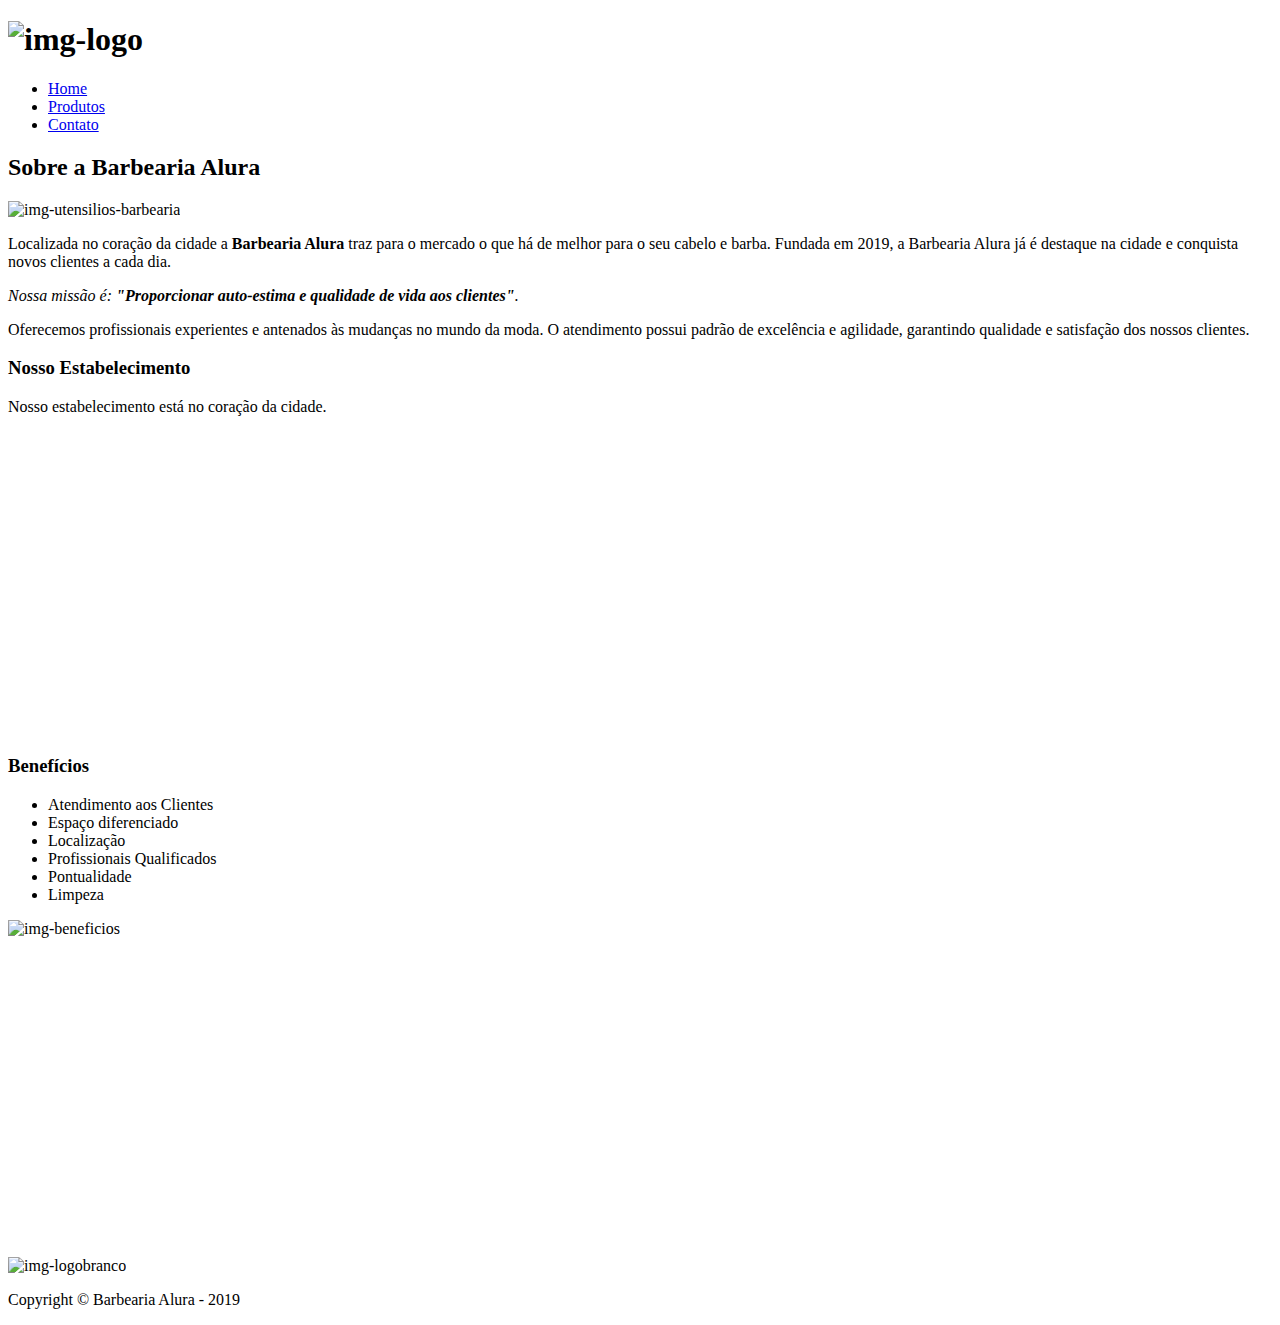
==== index.html @ 0dbb6359 "criação do site" ====
<!DOCTYPE html>
<html lang="pt-br">
<head>
    <meta charset="UTF-8">
    <meta http-equiv="X-UA-Compatible" content="IE=edge">
    <meta name="viewport" content="width=device-width, initial-scale=1.0">
    <link rel="stylesheet" href="style.css">
    <title>Barbearia Alura</title>
</head>
<body>

    <header>
        <div class="box">
            <h1><img src="imagem/logo.png" alt="img-logo"></h1>
                <nav>
                    <span class="mobile-btn"></span>
                    <ul class="menu-mobile">
                        <li>
                            <a href="index.html">Home</a>
                        </li>   
                        <li>
                            <a href="produtos.html">Produtos</a>
                        </li> 
                        <li>
                            <a href="contato.html">Contato</a>
                        </li> 
                    </ul>                    
                </nav>          
        </div>
    </header>
    
    <main>
        <section class="primary">
            <h2 class="tittle">Sobre a Barbearia Alura</h2>

            <img class="itens-barber" src="imagem/utensilios.jpg" alt="img-utensilios-barbearia">

            <p>Localizada no coração da cidade a <strong>Barbearia Alura</strong> traz para o mercado o que há de melhor para o seu cabelo e barba. 
            Fundada em 2019, a Barbearia Alura já é destaque na cidade e conquista novos clientes a cada dia.</p>
        
            <p id="mission"><em>Nossa missão é: <strong>"Proporcionar auto-estima e qualidade de vida aos clientes"</strong>.</em></p>
        
            <p>Oferecemos profissionais experientes e antenados às mudanças no mundo da moda. 
            O atendimento possui padrão de excelência e agilidade, garantindo qualidade e satisfação dos nossos clientes.</p>
        </section>

        <section class="maps">
            <h3 class="tittle">Nosso Estabelecimento</h3>
            <p>Nosso estabelecimento está no coração da cidade.</p>

            <div class="content-map">
                <iframe src="https://www.google.com/maps/embed?pb=!1m18!1m12!1m3!1d3656.449840474898!2d-46.634520585219285!3d-23.58819478466963!2m3!1f0!2f0!3f0!3m2!1i1024!2i768!4f13.1!3m3!1m2!1s0x94ce59a3036d251f%3A0x69403ca8c58fb332!2sEdif%C3%ADcio%20Santa%20Julia%20-%20Rua%20Vergueiro%2C%203185%20-%20Vila%20Mariana%2C%20S%C3%A3o%20Paulo%20-%20SP%2C%2004101-300!5e0!3m2!1spt-BR!2sbr!4v1635716745251!5m2!1spt-BR!2sbr" width="100%" height="300" style="border:0;" allowfullscreen="" loading="lazy"></iframe>   
            </div>

        </section>

        <section class="benefits">
            <h3 class="tittle">Benefícios</h3>

        <div class="benefits-content">
            <ul class="benefits-list">
                <li class="itens">Atendimento aos Clientes</li>
                <li class="itens">Espaço diferenciado</li>
                <li class="itens">Localização</li>
                <li class="itens">Profissionais Qualificados</li>
                <li class="itens">Pontualidade</li>
                <li class="itens">Limpeza</li>
            </ul><img src="imagem/beneficios.jpg" alt="img-beneficios" class="benefits-image">
        </div>

            <div class="video">
                <iframe width="100%" height="315" src="https://www.youtube.com/embed/wcVVXUV0YUY" frameborder="0" allow="accelerometer; autoplay; encrypted-media; gyroscope; picture-in-picture" allowfullscreen></iframe>
            </div>
        </section>
    </main>

    <footer>
        <img src="imagem/logo-branco.png" alt="img-logobranco">
        <p class="copyright">Copyright &copy; Barbearia Alura - 2019</p>
    </footer>
    
    <script src="https://cdnjs.cloudflare.com/ajax/libs/jquery/3.1.1/jquery.min.js"></script>
    <script src="script.js"></script>

</body>
</html>
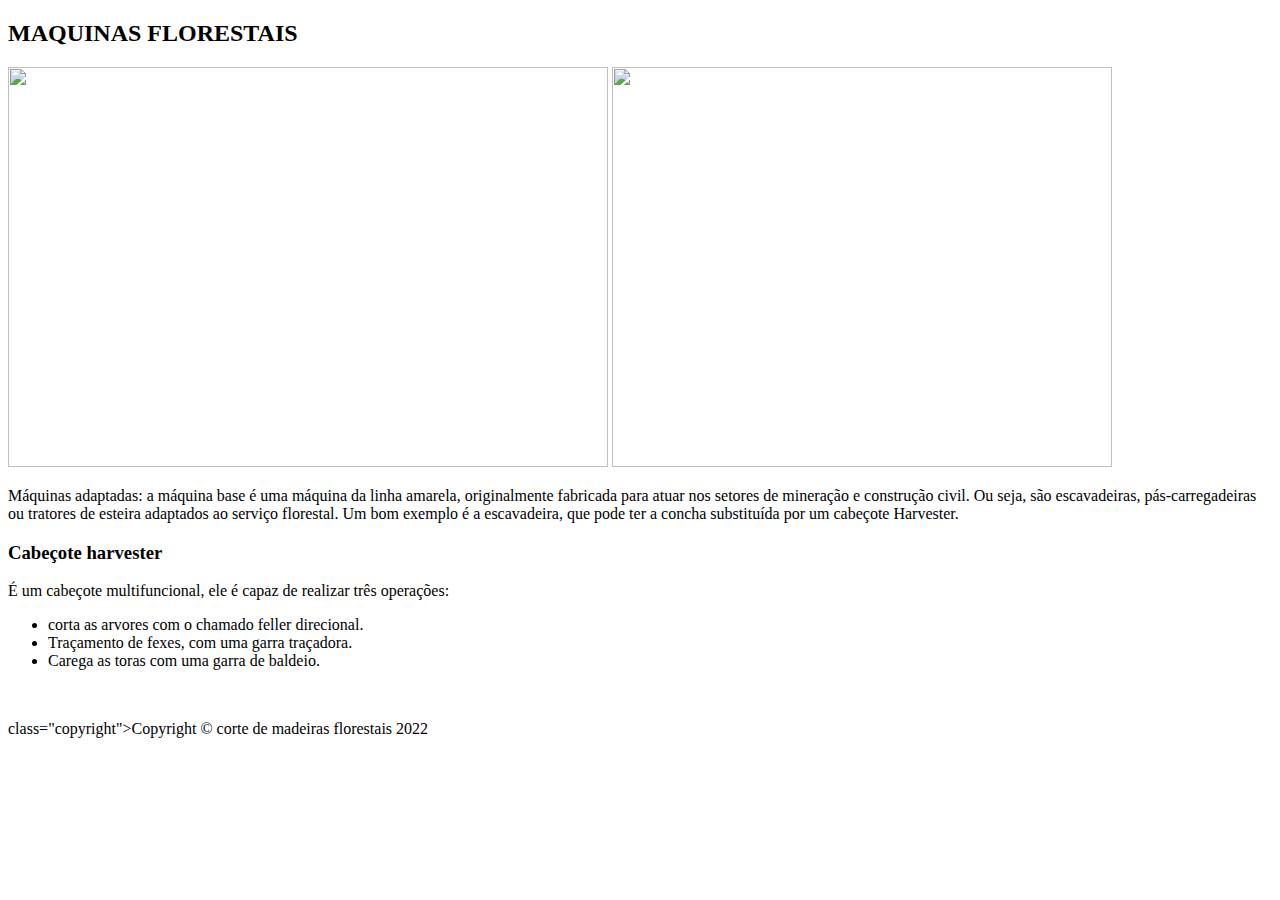
==== commit 5f6ad9a3: "Rename untitled.html to index.html" ====
--- a/index.html
+++ b/index.html
@@ -5,82 +5,55 @@
     <meta http-equiv="X-UA-Compatible" content="IE=edge">
     <meta name="viewport" content="width=device-width, initial-scale=1.0">
     <link rel="stylesheet" href="style.css">
-    <title>Barbearia Alura</title>
+    <title>harvard florestal </title>
 </head>
 <body>
 
     <header>
-        <div class="box">
-            <h1><img src="imagem/logo.png" alt="img-logo"></h1>
-                <nav>
-                    <span class="mobile-btn"></span>
-                    <ul class="menu-mobile">
-                        <li>
-                            <a href="index.html">Home</a>
-                        </li>   
-                        <li>
-                            <a href="produtos.html">Produtos</a>
-                        </li> 
-                        <li>
-                            <a href="contato.html">Contato</a>
-                        </li> 
-                    </ul>                    
-                </nav>          
-        </div>
-    </header>
+           </header>
     
     <main>
         <section class="primary">
-            <h2 class="tittle">Sobre a Barbearia Alura</h2>
+            <h2 class="tittle">MAQUINAS FLORESTAIS </h2>
 
-            <img class="itens-barber" src="imagem/utensilios.jpg" alt="img-utensilios-barbearia">
+            <img class="itens-barber" src="https://www.grupotimber.com.br/wp-content/uploads/H6.jpg" height="400" width="600"> 
 
-            <p>Localizada no coração da cidade a <strong>Barbearia Alura</strong> traz para o mercado o que há de melhor para o seu cabelo e barba. 
-            Fundada em 2019, a Barbearia Alura já é destaque na cidade e conquista novos clientes a cada dia.</p>
+            <img class="itens-barber" src="https://encrypted-tbn0.gstatic.com/images?q=tbn:ANd9GcTOUvo_uA0IsPD1M4EF8EEAFFPL6lYLOnnGgfQAnYRJIyRSoTTzPvd9uU5ywr3mOJPaQa0&usqp=CAU"  height="400" width="500">
+
+
+            <p>Máquinas adaptadas: a máquina base é uma máquina da linha amarela, originalmente fabricada para atuar nos setores de mineração e construção civil. Ou seja, são escavadeiras, pás-carregadeiras ou tratores de esteira adaptados ao serviço florestal. Um bom exemplo é a escavadeira, que pode ter a concha substituída por um cabeçote Harvester.<strong></strong> </p>
         
-            <p id="mission"><em>Nossa missão é: <strong>"Proporcionar auto-estima e qualidade de vida aos clientes"</strong>.</em></p>
+            <p id="mission"><em> <strong></strong></em></p>
         
-            <p>Oferecemos profissionais experientes e antenados às mudanças no mundo da moda. 
-            O atendimento possui padrão de excelência e agilidade, garantindo qualidade e satisfação dos nossos clientes.</p>
+            <p></p>
         </section>
 
         <section class="maps">
-            <h3 class="tittle">Nosso Estabelecimento</h3>
-            <p>Nosso estabelecimento está no coração da cidade.</p>
-
-            <div class="content-map">
-                <iframe src="https://www.google.com/maps/embed?pb=!1m18!1m12!1m3!1d3656.449840474898!2d-46.634520585219285!3d-23.58819478466963!2m3!1f0!2f0!3f0!3m2!1i1024!2i768!4f13.1!3m3!1m2!1s0x94ce59a3036d251f%3A0x69403ca8c58fb332!2sEdif%C3%ADcio%20Santa%20Julia%20-%20Rua%20Vergueiro%2C%203185%20-%20Vila%20Mariana%2C%20S%C3%A3o%20Paulo%20-%20SP%2C%2004101-300!5e0!3m2!1spt-BR!2sbr!4v1635716745251!5m2!1spt-BR!2sbr" width="100%" height="300" style="border:0;" allowfullscreen="" loading="lazy"></iframe>   
-            </div>
+            <h3 class="tittle"></h3>
+            <p> </p>
 
         </section>
 
         <section class="benefits">
-            <h3 class="tittle">Benefícios</h3>
-
+            <h3 class="tittle"><strong> Cabeçote harvester </strong> </h3>
+É um cabeçote multifuncional, ele é capaz de realizar três operações:
         <div class="benefits-content">
             <ul class="benefits-list">
-                <li class="itens">Atendimento aos Clientes</li>
-                <li class="itens">Espaço diferenciado</li>
-                <li class="itens">Localização</li>
-                <li class="itens">Profissionais Qualificados</li>
-                <li class="itens">Pontualidade</li>
-                <li class="itens">Limpeza</li>
-            </ul><img src="imagem/beneficios.jpg" alt="img-beneficios" class="benefits-image">
-        </div>
-
-            <div class="video">
-                <iframe width="100%" height="315" src="https://www.youtube.com/embed/wcVVXUV0YUY" frameborder="0" allow="accelerometer; autoplay; encrypted-media; gyroscope; picture-in-picture" allowfullscreen></iframe>
-            </div>
-        </section>
+                <li class="itens">corta as arvores com o chamado feller direcional.</li>
+                <li class="itens">Traçamento de fexes, com uma garra traçadora.</li>
+                <li class="itens">Carega as toras com uma garra de baldeio. </li>
+                
+        
+        
     </main>
 
     <footer>
-        <img src="imagem/logo-branco.png" alt="img-logobranco">
-        <p class="copyright">Copyright &copy; Barbearia Alura - 2019</p>
+        <img src="https://imagens.mfrural.com.br/mfrural-produtos-us/148243-364149-1986798-harvester-waratah-h270e-escavadeira-hyundai.jpg" alt="">
+        <p>class="copyright">Copyright &copy; corte de madeiras florestais 2022</p>
     </footer>
     
     <script src="https://cdnjs.cloudflare.com/ajax/libs/jquery/3.1.1/jquery.min.js"></script>
     <script src="script.js"></script>
 
 </body>
-</html>+</html>
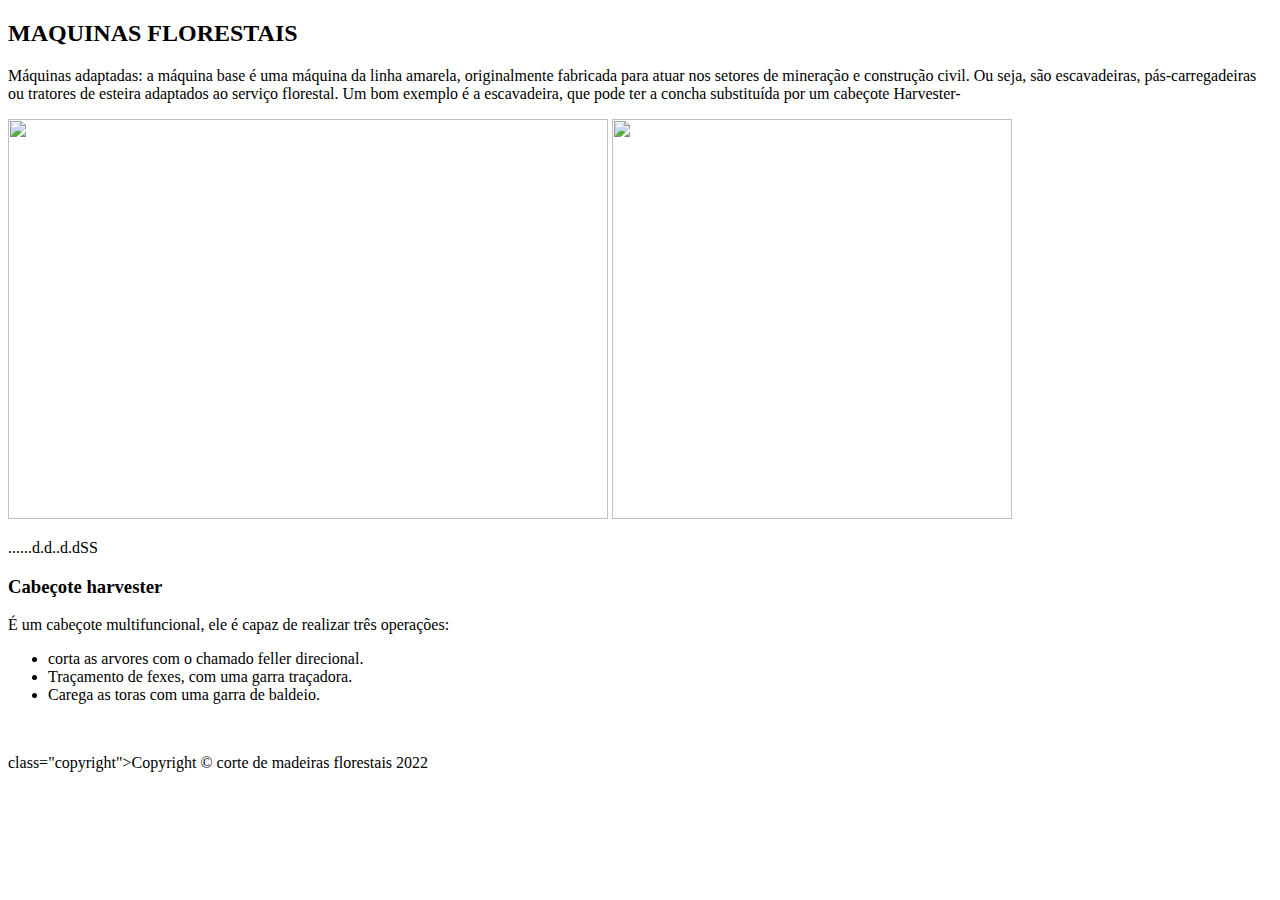
==== commit 0337c13a: "Add files via upload" ====
--- a/index.html
+++ b/index.html
@@ -15,13 +15,13 @@
     <main>
         <section class="primary">
             <h2 class="tittle">MAQUINAS FLORESTAIS </h2>
-
+            <p> Máquinas adaptadas: a máquina base é uma máquina da linha amarela, originalmente fabricada para atuar nos setores de mineração e construção civil. Ou seja, são escavadeiras, pás-carregadeiras ou tratores de esteira adaptados ao serviço florestal. Um bom exemplo é a escavadeira, que pode ter a concha substituída por um cabeçote Harvester-</p>
             <img class="itens-barber" src="https://www.grupotimber.com.br/wp-content/uploads/H6.jpg" height="400" width="600"> 
 
-            <img class="itens-barber" src="https://encrypted-tbn0.gstatic.com/images?q=tbn:ANd9GcTOUvo_uA0IsPD1M4EF8EEAFFPL6lYLOnnGgfQAnYRJIyRSoTTzPvd9uU5ywr3mOJPaQa0&usqp=CAU"  height="400" width="500">
+            <img class="itens-barber" src="https://encrypted-tbn0.gstatic.com/images?q=tbn:ANd9GcTOUvo_uA0IsPD1M4EF8EEAFFPL6lYLOnnGgfQAnYRJIyRSoTTzPvd9uU5ywr3mOJPaQa0&usqp=CAU"  height="400" width="400">
 
 
-            <p>Máquinas adaptadas: a máquina base é uma máquina da linha amarela, originalmente fabricada para atuar nos setores de mineração e construção civil. Ou seja, são escavadeiras, pás-carregadeiras ou tratores de esteira adaptados ao serviço florestal. Um bom exemplo é a escavadeira, que pode ter a concha substituída por um cabeçote Harvester.<strong></strong> </p>
+            <p>......d.d..d.dSS<strong></strong> </p>
         
             <p id="mission"><em> <strong></strong></em></p>
         
@@ -36,12 +36,12 @@
 
         <section class="benefits">
             <h3 class="tittle"><strong> Cabeçote harvester </strong> </h3>
-É um cabeçote multifuncional, ele é capaz de realizar três operações:
+<p>É um cabeçote multifuncional, ele é capaz de realizar três operações:</p>
         <div class="benefits-content">
             <ul class="benefits-list">
-                <li class="itens">corta as arvores com o chamado feller direcional.</li>
-                <li class="itens">Traçamento de fexes, com uma garra traçadora.</li>
-                <li class="itens">Carega as toras com uma garra de baldeio. </li>
+                <li class="itens"> corta as arvores com o chamado feller direcional. </li>
+                <li class="itens"> Traçamento de fexes, com uma garra traçadora.</li>
+                <li class="itens"> Carega as toras com uma garra de baldeio. </li>
                 
         
         
@@ -56,4 +56,4 @@
     <script src="script.js"></script>
 
 </body>
-</html>
+</html>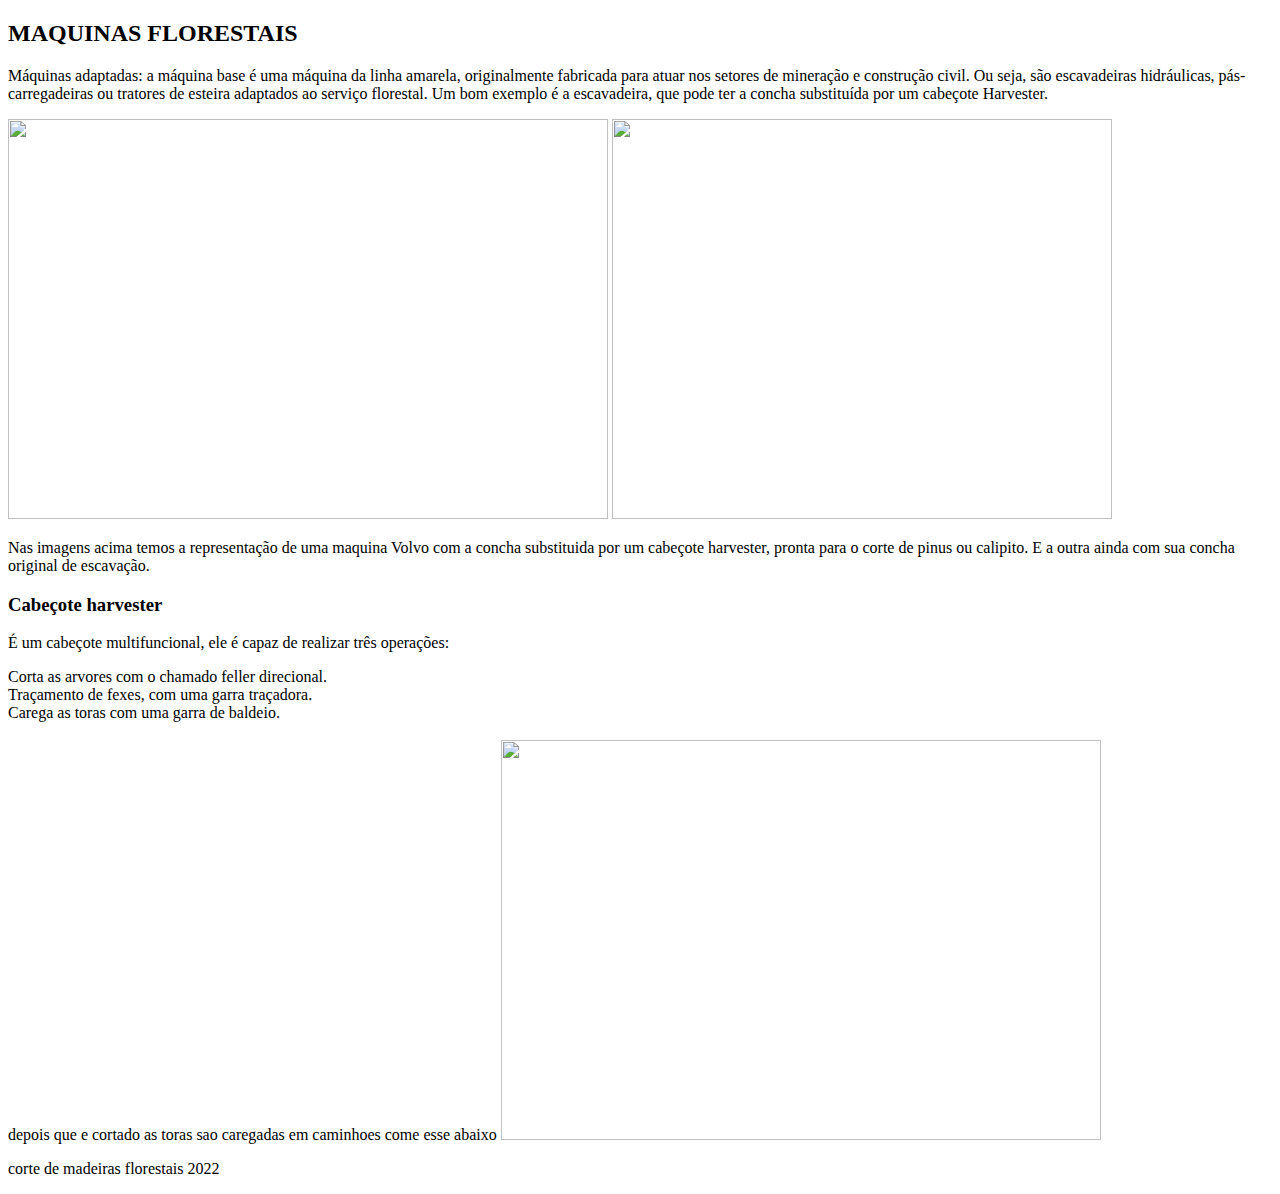
==== commit 32cff92b: "Add files via upload" ====
--- a/index.html
+++ b/index.html
@@ -9,51 +9,41 @@
 </head>
 <body>
 
-    <header>
-           </header>
     
     <main>
         <section class="primary">
-            <h2 class="tittle">MAQUINAS FLORESTAIS </h2>
-            <p> Máquinas adaptadas: a máquina base é uma máquina da linha amarela, originalmente fabricada para atuar nos setores de mineração e construção civil. Ou seja, são escavadeiras, pás-carregadeiras ou tratores de esteira adaptados ao serviço florestal. Um bom exemplo é a escavadeira, que pode ter a concha substituída por um cabeçote Harvester-</p>
-            <img class="itens-barber" src="https://www.grupotimber.com.br/wp-content/uploads/H6.jpg" height="400" width="600"> 
+            <h2 class="tittle">MAQUINAS FLORESTAIS</h2>
+            <p> Máquinas adaptadas: a máquina base é uma máquina da linha amarela, originalmente fabricada para atuar nos setores de mineração e construção civil. Ou seja, são escavadeiras hidráulicas, pás-carregadeiras ou tratores de esteira adaptados ao serviço florestal. Um bom exemplo é a escavadeira, que pode ter a concha substituída por um cabeçote Harvester.</p>
+           
 
-            <img class="itens-barber" src="https://encrypted-tbn0.gstatic.com/images?q=tbn:ANd9GcTOUvo_uA0IsPD1M4EF8EEAFFPL6lYLOnnGgfQAnYRJIyRSoTTzPvd9uU5ywr3mOJPaQa0&usqp=CAU"  height="400" width="400">
+            <img class="itens-barber" src="https://www.guiaflorestal.com.br/media/sig_JXsUyigKXm/categorias/cabecotes-florestais/cabecotes-florestais-02.jpeg" height="400" width="600"> 
 
+            <img src="https://brasil.agrofystatic.com/media/catalog/product/cache/1/image/850x600/0dc2d03fe217f8c83829496872af24a0/e/s/escavadeira-hidr-ulica-i-volvo-Sotreq-agrofy-1-20220204142928.jpg?usewebp=true" height="400" width="500">
 
-            <p>......d.d..d.dSS<strong></strong> </p>
-        
-            <p id="mission"><em> <strong></strong></em></p>
-        
-            <p></p>
-        </section>
+<br>
 
-        <section class="maps">
-            <h3 class="tittle"></h3>
-            <p> </p>
+           <p>Nas imagens acima temos a representação de uma maquina Volvo com a concha substituida por um cabeçote harvester, pronta para o corte de pinus ou calipito. E a outra ainda com sua concha original de escavação.  </p>
 
-        </section>
+            <h3 class="tittle"><strong> Cabeçote harvester </strong> </h3>
 
-        <section class="benefits">
-            <h3 class="tittle"><strong> Cabeçote harvester </strong> </h3>
-<p>É um cabeçote multifuncional, ele é capaz de realizar três operações:</p>
-        <div class="benefits-content">
-            <ul class="benefits-list">
-                <li class="itens"> corta as arvores com o chamado feller direcional. </li>
+            <p> É um cabeçote multifuncional, ele é capaz de realizar três operações:</p>
+    
+                <li class="itens"> Corta as arvores com o chamado feller direcional. </li>
                 <li class="itens"> Traçamento de fexes, com uma garra traçadora.</li>
                 <li class="itens"> Carega as toras com uma garra de baldeio. </li>
-                
-        
+        <br>
         
     </main>
 
     <footer>
-        <img src="https://imagens.mfrural.com.br/mfrural-produtos-us/148243-364149-1986798-harvester-waratah-h270e-escavadeira-hyundai.jpg" alt="">
-        <p>class="copyright">Copyright &copy; corte de madeiras florestais 2022</p>
+
+            <a> depois que e cortado as toras sao caregadas em caminhoes come esse abaixo </a>
+</body>
+
+        <img src="https://www.mercedes-benz.com.br/resources/media/releases/gallery/original/20180412_24ba286573ca428f99af788fda73a32d_actros-2651-6x4-1.jpg"  height="400" width="600">
+
+
+                <p>corte de madeiras florestais 2022</p>
     </footer>
-    
-    <script src="https://cdnjs.cloudflare.com/ajax/libs/jquery/3.1.1/jquery.min.js"></script>
-    <script src="script.js"></script>
 
-</body>
 </html>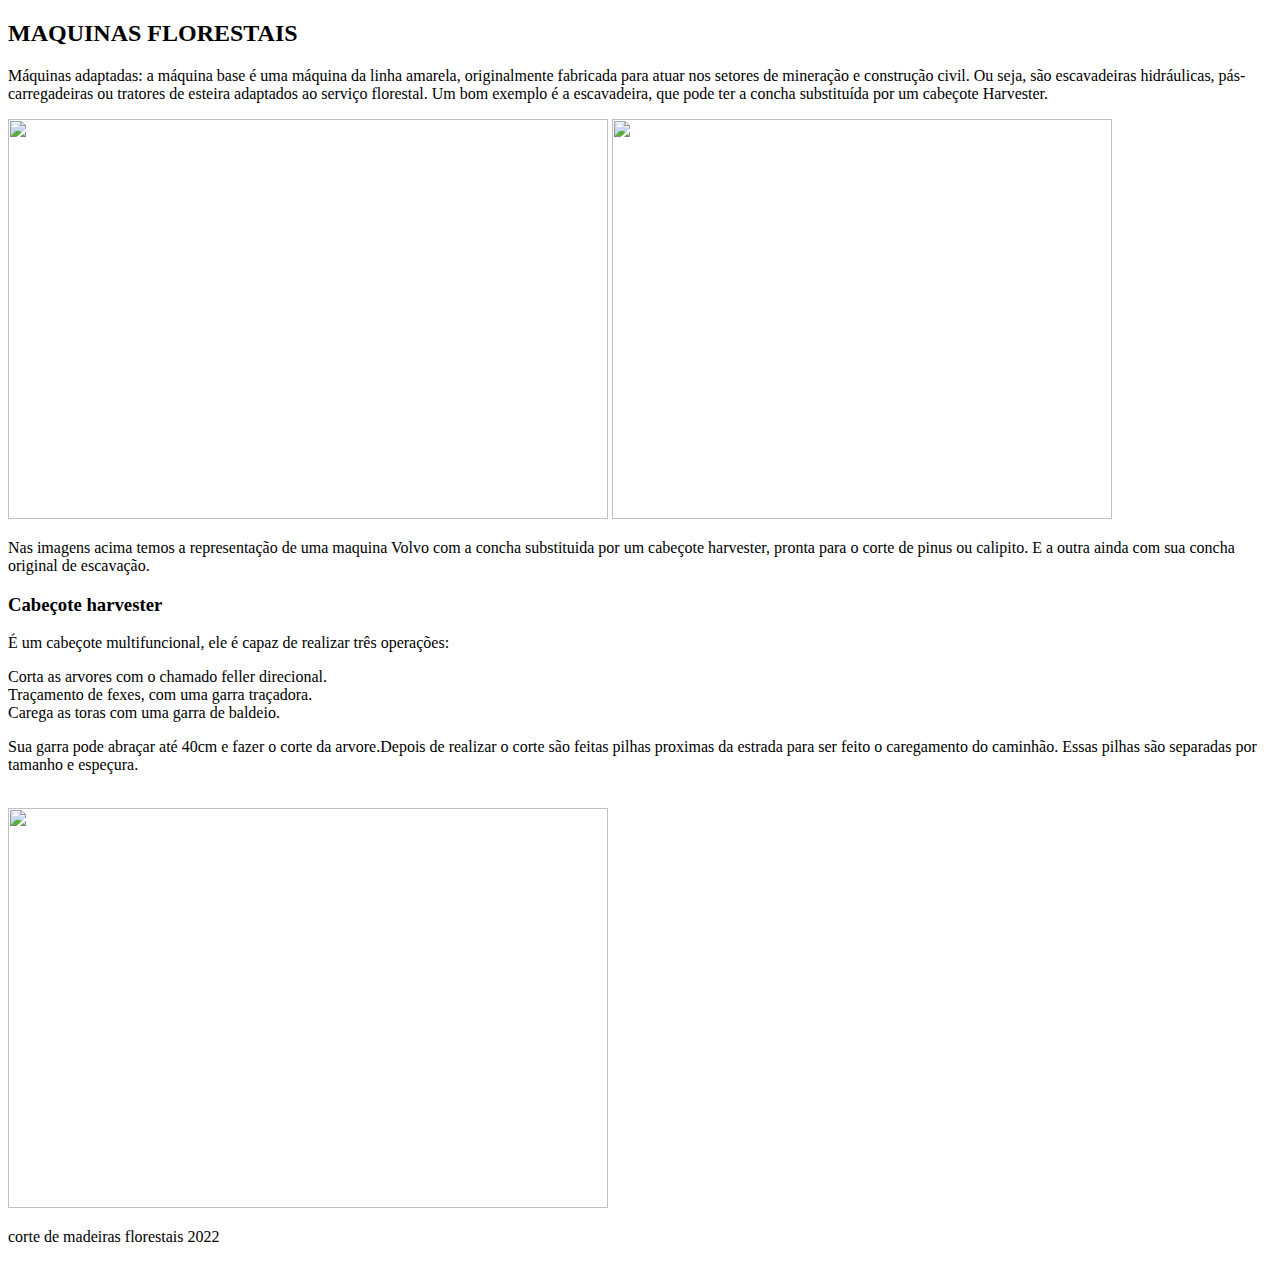
==== commit 9ffaa711: "Add files via upload" ====
--- a/index.html
+++ b/index.html
@@ -31,13 +31,15 @@
                 <li class="itens"> Corta as arvores com o chamado feller direcional. </li>
                 <li class="itens"> Traçamento de fexes, com uma garra traçadora.</li>
                 <li class="itens"> Carega as toras com uma garra de baldeio. </li>
+            
+            <p>Sua garra pode abraçar até 40cm e fazer o corte da arvore.Depois de realizar o corte são feitas pilhas proximas da estrada para ser feito o caregamento do caminhão. Essas pilhas são separadas por tamanho e espeçura.</p>
         <br>
         
     </main>
 
     <footer>
 
-            <a> depois que e cortado as toras sao caregadas em caminhoes come esse abaixo </a>
+            
 </body>
 
         <img src="https://www.mercedes-benz.com.br/resources/media/releases/gallery/original/20180412_24ba286573ca428f99af788fda73a32d_actros-2651-6x4-1.jpg"  height="400" width="600">
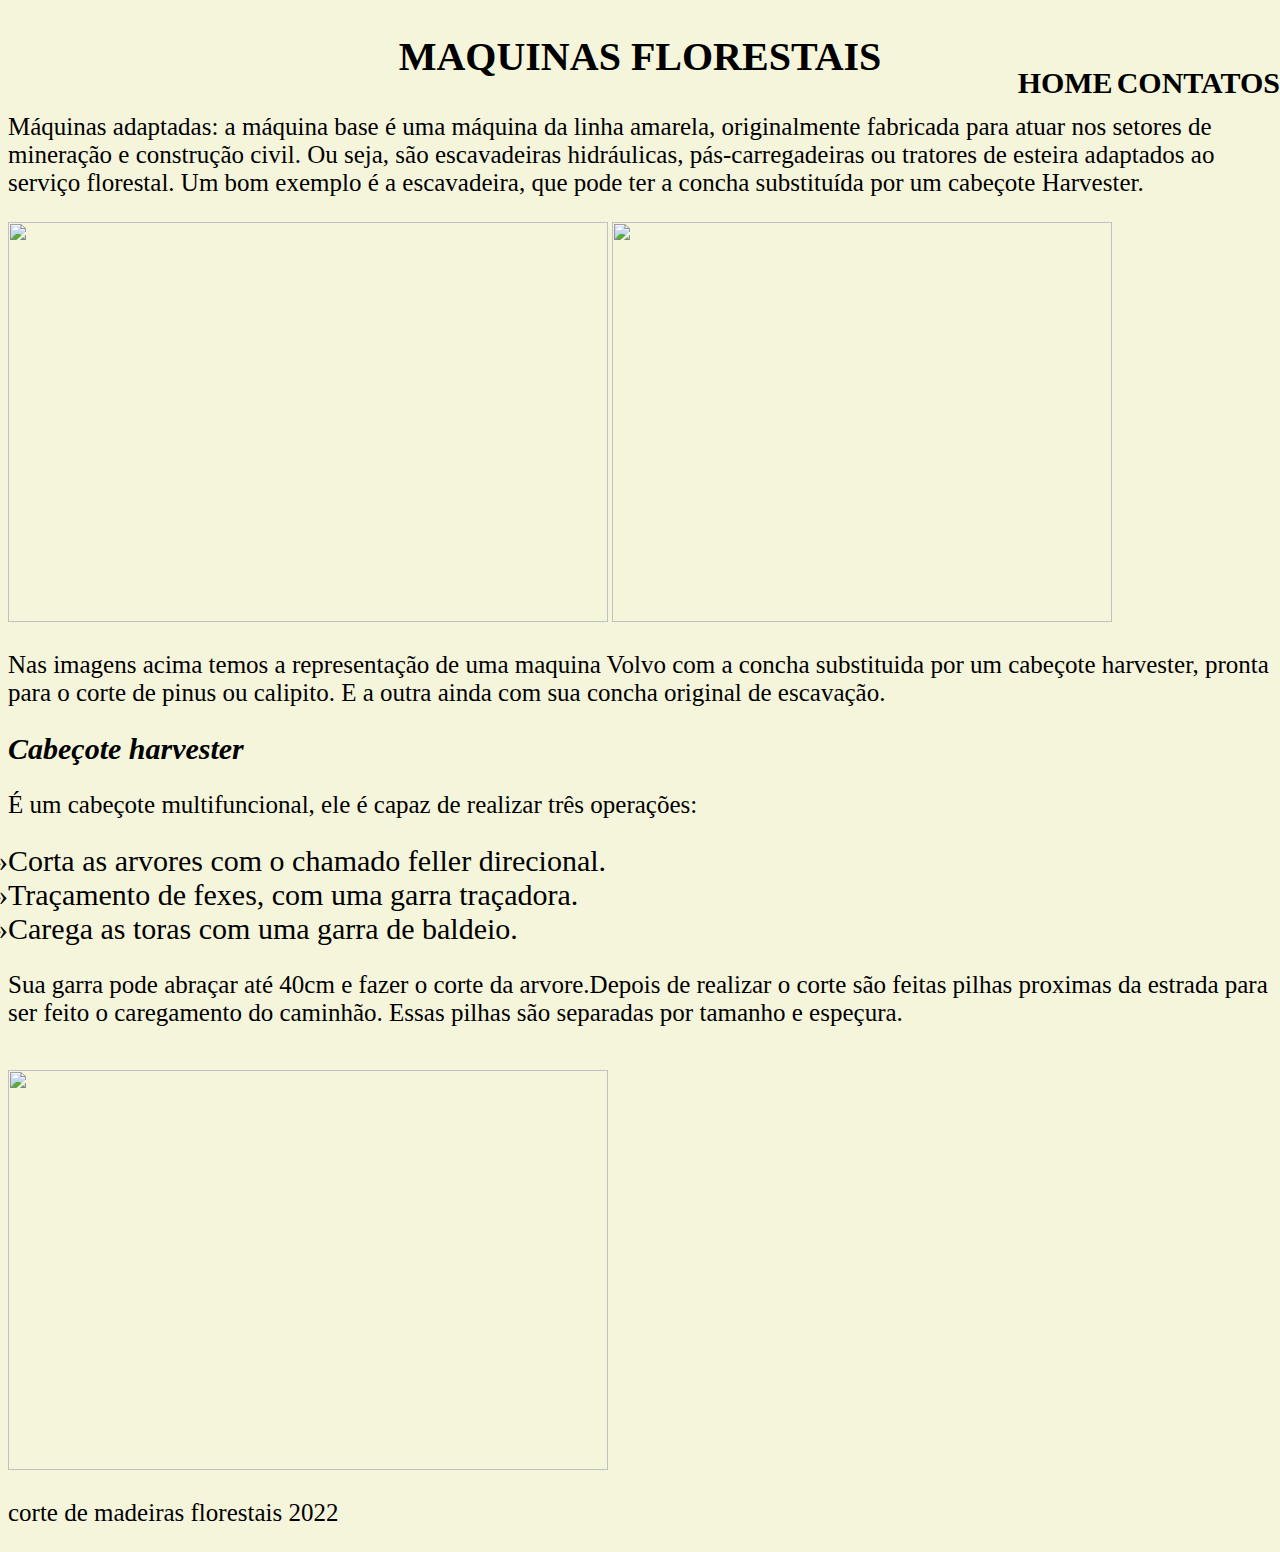
==== commit 1a216c13: "Add files via upload" ====
--- a/index.html
+++ b/index.html
@@ -9,8 +9,18 @@
 </head>
 <body>
 
-    
-    <main>
+<header> 
+    <nav>
+        <ul>
+            <li><a href="index.html">home</a></li> 
+
+             <li><a href="https://www.roderbrasil.com.br/">contatos</a></li>
+        </ul>
+
+       
+    <nav>
+</header>
+<main>
         <section class="primary">
             <h2 class="tittle">MAQUINAS FLORESTAIS</h2>
             <p> Máquinas adaptadas: a máquina base é uma máquina da linha amarela, originalmente fabricada para atuar nos setores de mineração e construção civil. Ou seja, são escavadeiras hidráulicas, pás-carregadeiras ou tratores de esteira adaptados ao serviço florestal. Um bom exemplo é a escavadeira, que pode ter a concha substituída por um cabeçote Harvester.</p>
--- a/style.css
+++ b/style.css
@@ -0,0 +1,32 @@
+body { background-color: #f5f5dc; }
+
+h2 { font-size: 40px; color: black; text-align: center;}
+
+p { color: black; font-size: 25px; }
+
+.primary {color: black;}
+
+h3 { color: black; }
+
+li::marker {Content:"\00BB"}
+
+.itens {color: black; font-size:30px ;}
+
+strong {font-size: 30px; font-style: oblique;}
+
+a {text-align:;}
+
+nav li { display: inline; }
+
+nav a {text-transform: UPPERCASE;
+color: #000000;
+font-weight:bold;
+font-size: 30px;
+text-decoration:none;
+}
+
+nav {
+	position:absolute;
+	top: 50px;
+	right:0;
+}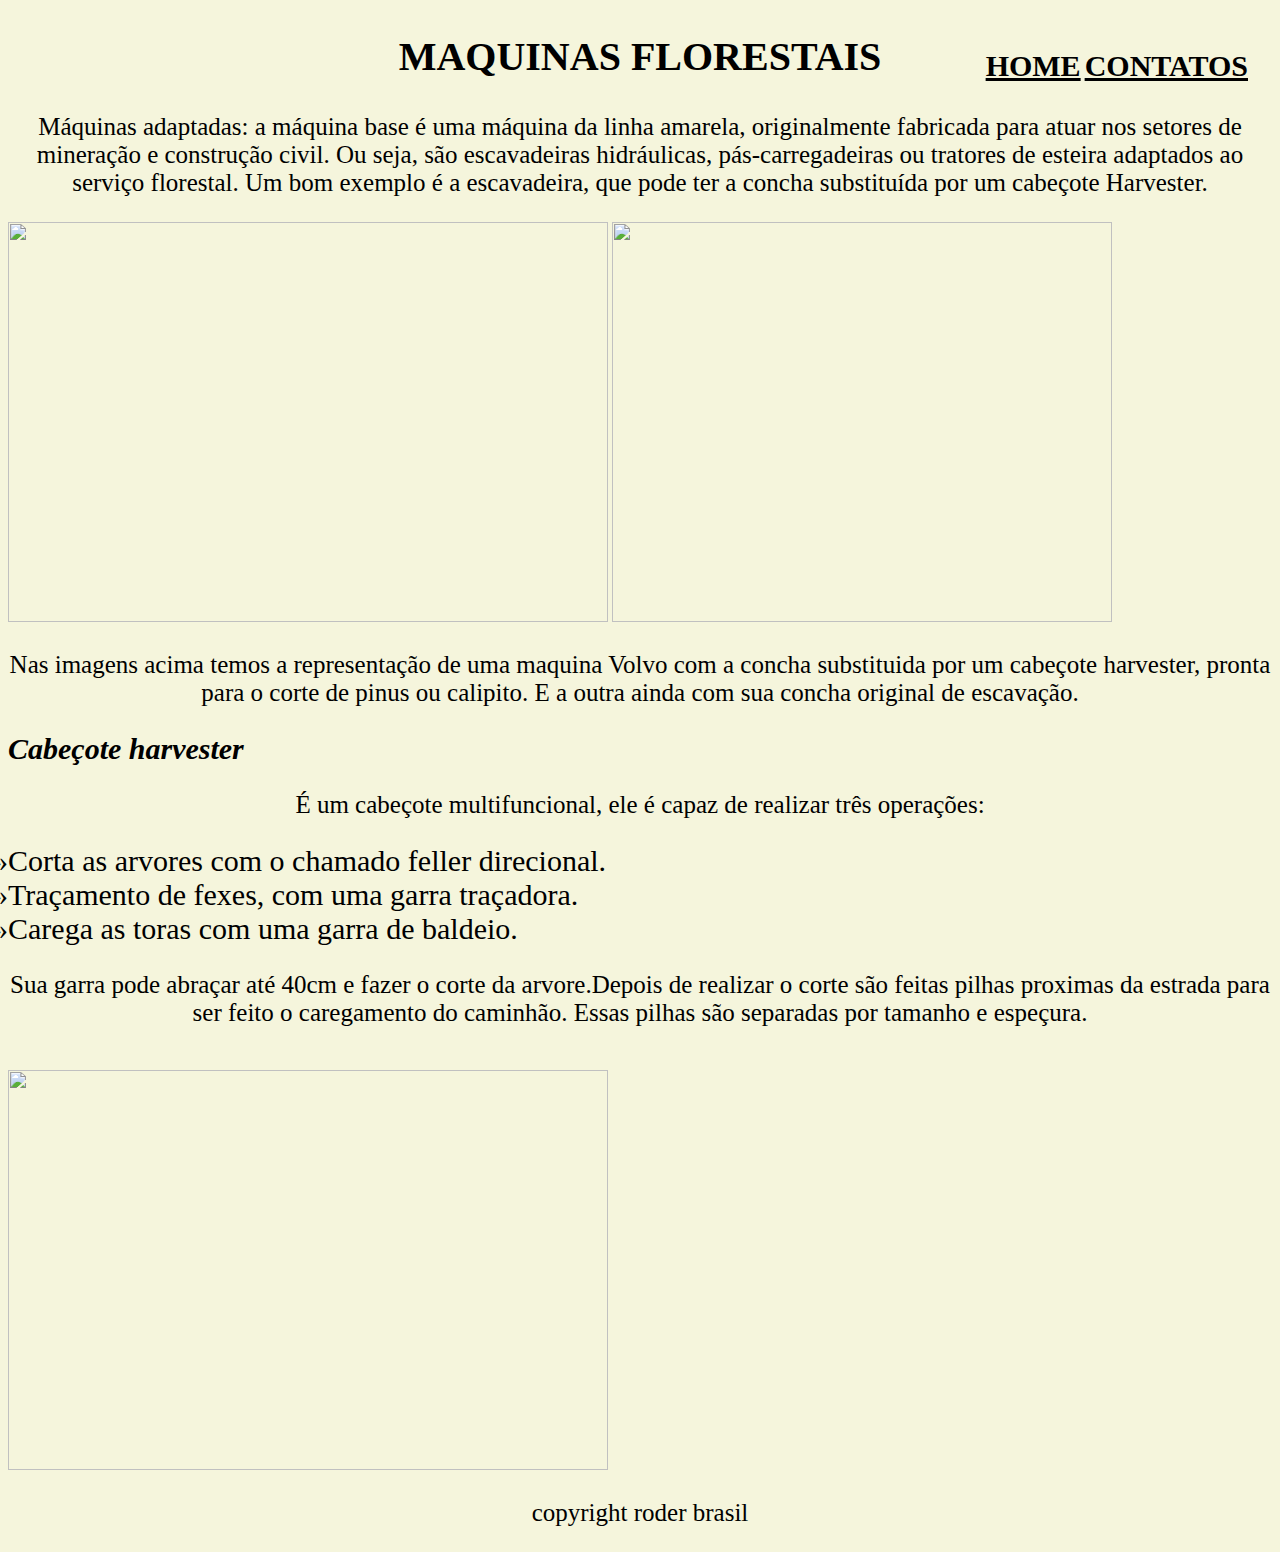
==== commit 31428663: "Add files via upload" ====
--- a/index.html
+++ b/index.html
@@ -10,6 +10,7 @@
 <body>
 
 <header> 
+    <div class="menu">
     <nav>
         <ul>
             <li><a href="index.html">home</a></li> 
@@ -19,6 +20,7 @@
 
        
     <nav>
+ </div>
 </header>
 <main>
         <section class="primary">
@@ -36,6 +38,9 @@
 
             <h3 class="tittle"><strong> Cabeçote harvester </strong> </h3>
 
+            
+        
+
             <p> É um cabeçote multifuncional, ele é capaz de realizar três operações:</p>
     
                 <li class="itens"> Corta as arvores com o chamado feller direcional. </li>
@@ -47,15 +52,20 @@
         
     </main>
 
-    <footer>
+  
 
             
 </body>
 
         <img src="https://www.mercedes-benz.com.br/resources/media/releases/gallery/original/20180412_24ba286573ca428f99af788fda73a32d_actros-2651-6x4-1.jpg"  height="400" width="600">
 
+    <footer> 
+         <p class="copyright">
+             
+             copyright roder brasil 
 
-                <p>corte de madeiras florestais 2022</p>
+         </p>
+
     </footer>
 
 </html>--- a/style.css
+++ b/style.css
@@ -2,7 +2,7 @@
 
 h2 { font-size: 40px; color: black; text-align: center;}
 
-p { color: black; font-size: 25px; }
+p { color: black; font-size: 25px; text-align: center;}
 
 .primary {color: black;}
 
@@ -22,11 +22,18 @@
 color: #000000;
 font-weight:bold;
 font-size: 30px;
-text-decoration:none;
 }
 
 nav {
 	position:absolute;
-	top: 50px;
+	top: 50x;
 	right:0;
+}
+
+.menu { position:relative;
+margin: o auto;
+width: 1240px;
+
+footer {
+	color:000000;
 }